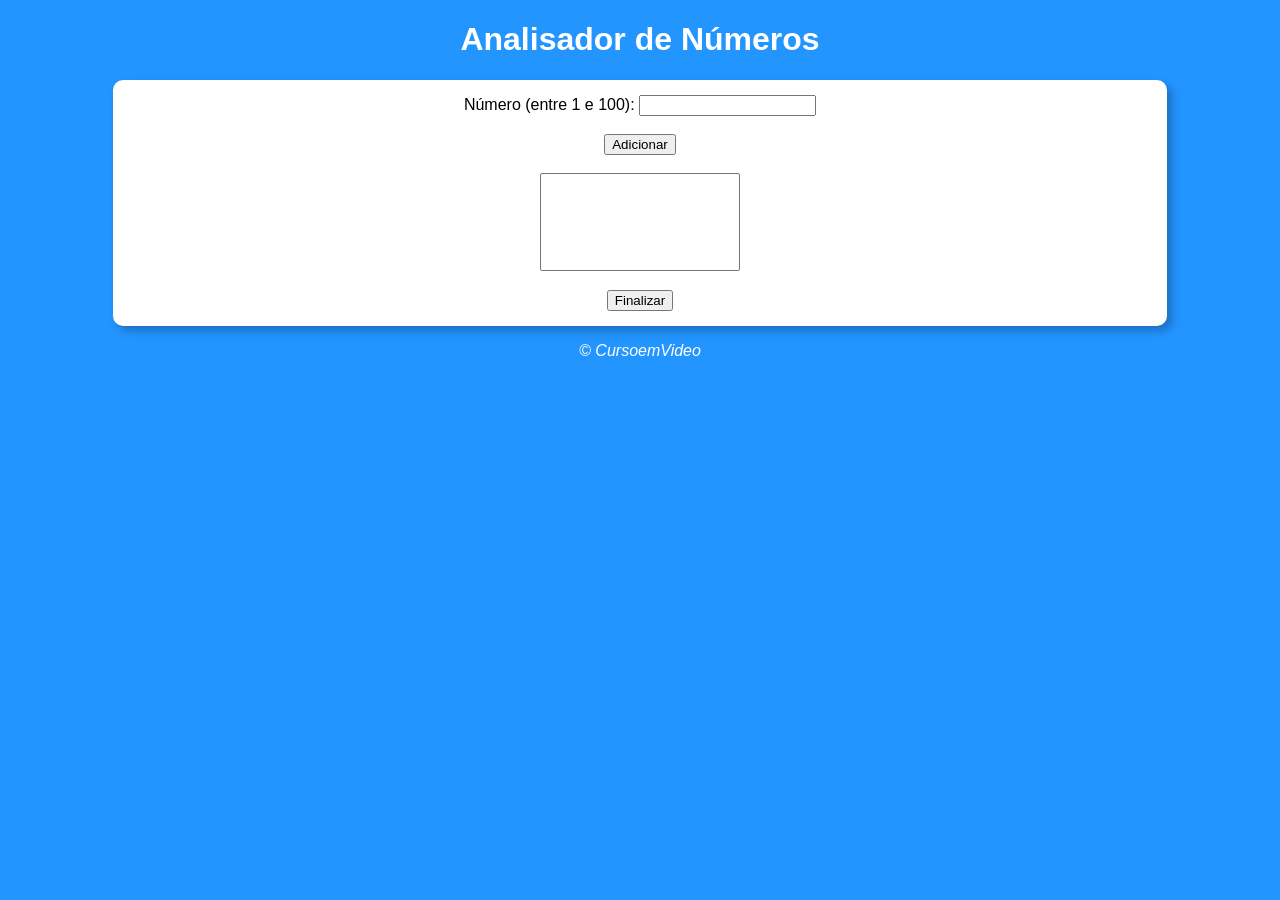
==== aula16ex/ex018/index.html @ 732cc531 "Iniciei o exercício 018" ====
<!DOCTYPE html>
<html lang="pt-br">
<head>
    <meta charset="UTF-8">
    <meta http-equiv="X-UA-Compatible" content="IE=edge">
    <meta name="viewport" content="width=device-width, initial-scale=1.0">
    <link rel="stylesheet" href="estilo.css">
    <title>Analisador de Números</title>
</head>
<body>
    <header>
        <h1 id="title">Analisador de Números</h1>
    </header>
    <section>
        <div>
            Número (entre 1 e 100):
            <input type="number" name="fnum" id="fnum"><br><br>
            <input type="button" value="Adicionar" onclick="adicionar()">
            <br><br><select name="flista" id="flista" size="6"></select>
            <br><br><input type="button" value="Finalizar">
        </div>
        <div id="res">
            
        </div>
    </section>
    <footer>
        <p>&copy; CursoemVideo</p>
    </footer>
    <script src="script.js"></script>
</body>
</html>
---- aula16ex/ex018/estilo.css ----
@charset 'UTF-8';

body {
    background-color: #2395ff;
    font-family: Arial, Helvetica, sans-serif;
}
header {
    color: #ffffff;
    text-align: center;
}
section {
    background-color: #ffffff;
    border-radius: 10px;
    text-align: center;
    padding: 15px;
    width: 80vw;
    margin: auto;
    box-shadow: 5px 5px 10px #0000003f;
}
select {
    width: 200px;
}
footer {
    color: #ffffff;
    text-align: center;
    font-style: italic;
}
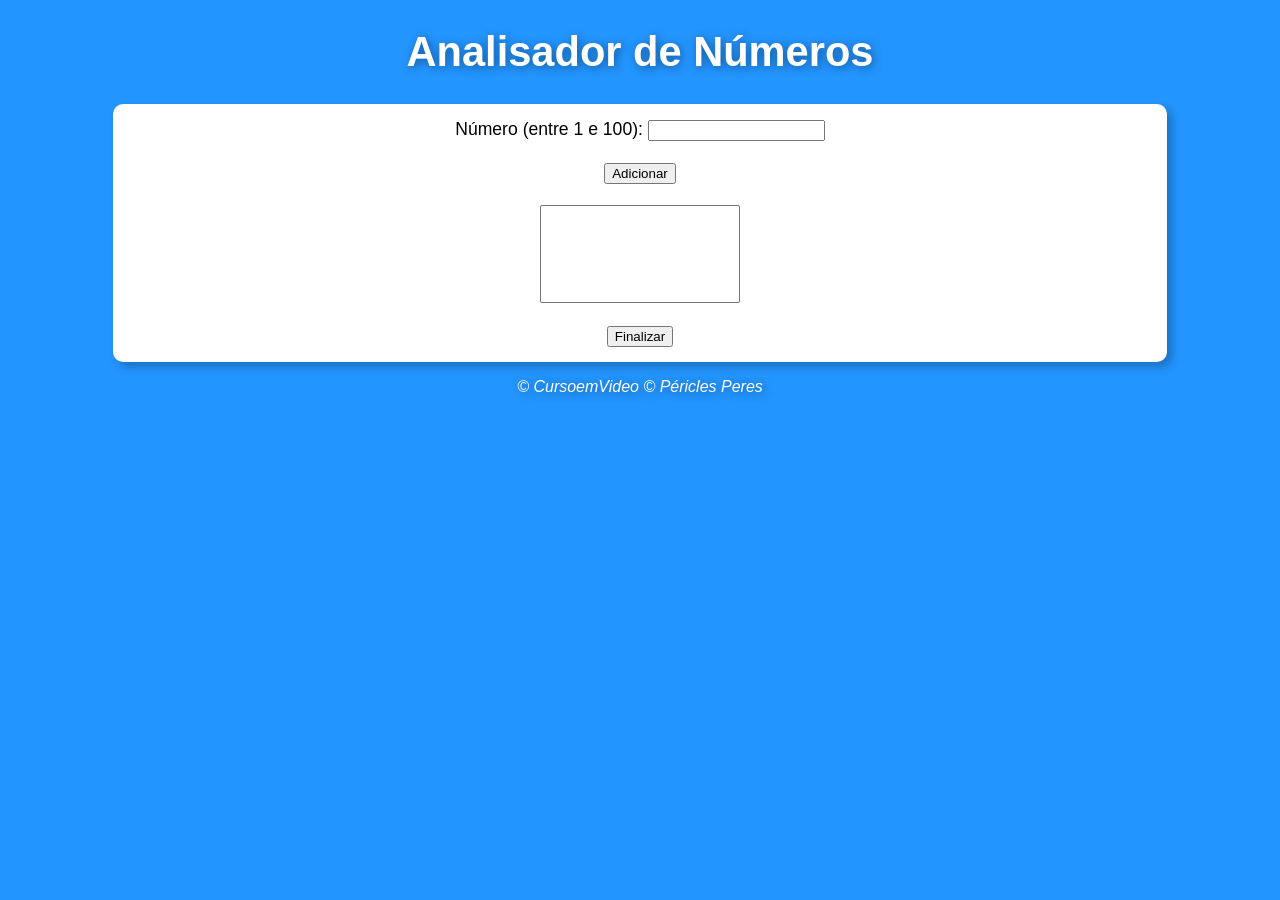
==== commit 24570b40: "Atualizei o site Fiz algumas melhorias no designer do site, e coloquei a tag title, que facilita no " ====
--- a/aula16ex/ex018/index.html
+++ b/aula16ex/ex018/index.html
@@ -15,16 +15,16 @@
         <div>
             Número (entre 1 e 100):
             <input type="number" name="fnum" id="fnum"><br><br>
-            <input type="button" value="Adicionar" onclick="adicionar()">
+            <input class="botao" type="button" value="Adicionar" onclick="adicionar()">
             <br><br><select name="flista" id="flista" size="6"></select>
-            <br><br><input type="button" value="Finalizar">
+            <br><br><input class="botao" type="button" value="Finalizar" onclick="finalizar()">
         </div>
         <div id="res">
             
         </div>
     </section>
     <footer>
-        <p>&copy; CursoemVideo</p>
+        <p><a href="https://www.cursoemvideo.com/" target="_blank" title="Link para o site do curso em video">&copy; CursoemVideo</a> <a href="https://github.com/periclesmartins" target="_blank" title="Link para o GitHub do desenvolvedor, Péricles Peres">&copy; Péricles Peres</a></p>
     </footer>
     <script src="script.js"></script>
 </body>
--- a/aula16ex/ex018/estilo.css
+++ b/aula16ex/ex018/estilo.css
@@ -7,15 +7,22 @@
 header {
     color: #ffffff;
     text-align: center;
+    text-shadow: 2px 2px 10px #00000067;
+    font-size: 1.3em;
 }
 section {
     background-color: #ffffff;
     border-radius: 10px;
     text-align: center;
+    font-size: 1.1em;
     padding: 15px;
     width: 80vw;
     margin: auto;
     box-shadow: 5px 5px 10px #0000003f;
+}
+.botao:hover {
+    cursor: pointer;
+    box-shadow: 2px 2px 10px #2395ff3a;;
 }
 select {
     width: 200px;
@@ -24,4 +31,13 @@
     color: #ffffff;
     text-align: center;
     font-style: italic;
+    text-shadow: 2px 2px 10px #00000067;
+}
+a {
+    color: #ffffff;
+    text-decoration: none;
+}
+a:hover {
+    text-decoration: underline;
+    text-shadow: 1px 1px 5px rgb(0, 238, 255);
 }
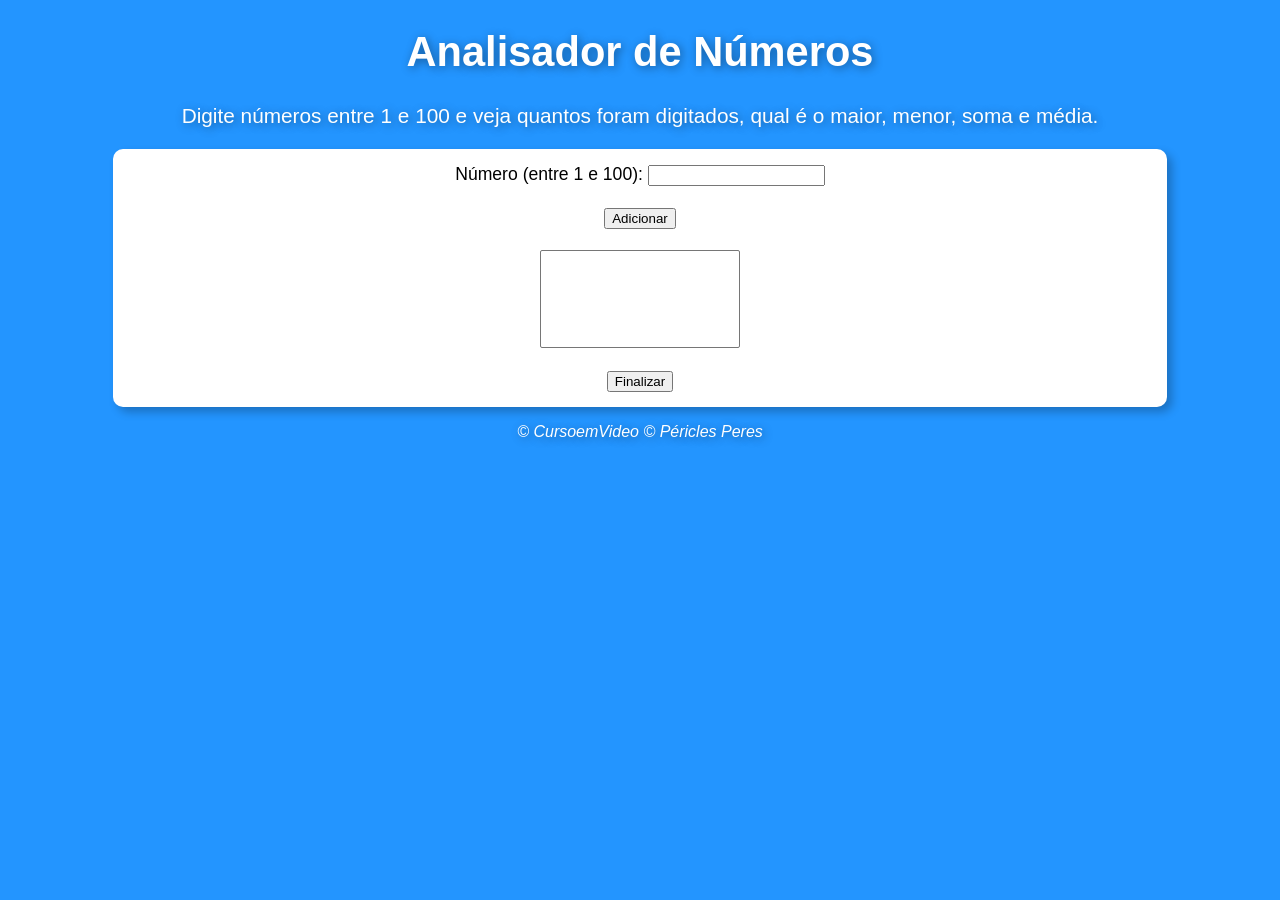
==== commit 1346d17d: "Adicionei uma descrição informando a função desse sistema." ====
--- a/aula16ex/ex018/index.html
+++ b/aula16ex/ex018/index.html
@@ -10,6 +10,7 @@
 <body>
     <header>
         <h1 id="title">Analisador de Números</h1>
+        <p>Digite números entre 1 e 100 e veja quantos foram digitados, qual é o maior, menor, soma e média.</p>
     </header>
     <section>
         <div>
